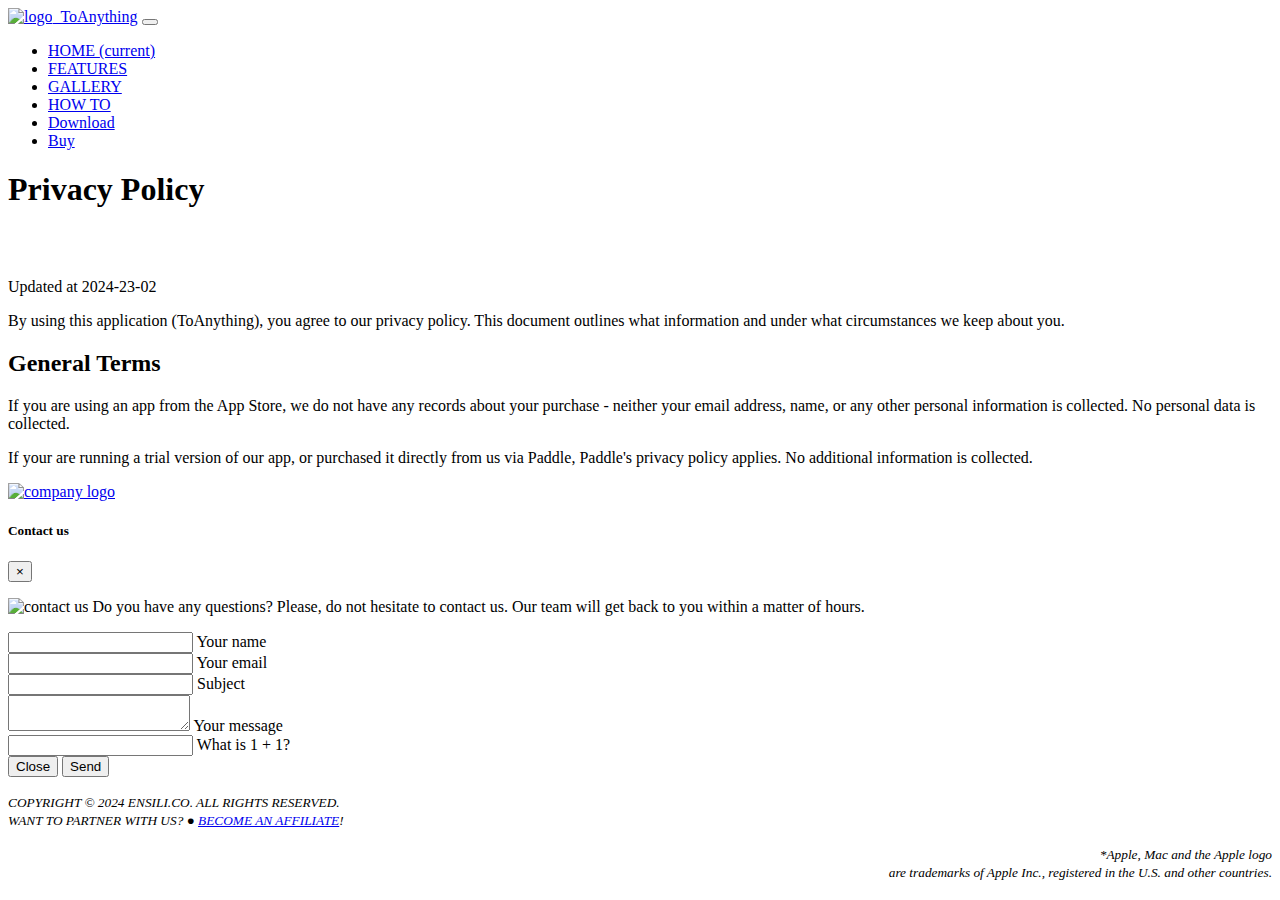
==== privacy.html @ 5aaa4fae "update" ====
<!doctype html>
<html lang="en">
<!-- Copyright (c) 2021, Dr.Kameleon -->

<head>
    <title>ToAnything | Batch media converter for Mac</title>
    <script type="application/ld+json">
        {
          "@context": "https://schema.org",
          "@type": "SoftwareApplication",
          "image": "https://toanything.app/images/logo.png",
          "name": "ToAnything",
          "operatingSystem": "macOS",
          "description" : "Batch media conversion for macOS, made easy.",
          "downloadURL" : "https://s3.amazonaws.com/ensili.co/markdownplus-3.2.zip",
          "applicationCategory": "UtilitiesApplication",
          "offers": {
            "@type": "Offer",
            "price": "12.99",
            "priceCurrency": "USD"
          }
        }
    </script>
    
    <!-- Meta -->
    <meta charset="utf-8">
    <meta name="viewport" content="width=device-width, initial-scale=1, shrink-to-fit=no">
    <meta name="description" content="Batch media conversion for macOS, made easy.">
    <meta name="keywords" content="mac,media converter,audio converter,video converter,subtitle converter,macos">
    <meta name="robots" content="noindex">

    <link rel="canonical" href="https://toanything.app">

    <!-- Open Graph / Facebook -->
    <meta property="og:type" content="website">
    <meta property="og:url" content="https://toanything.app">
    <meta property="og:title" content="ToAnything | Batch media converter for Mac">
    <meta property="og:description" content="Batch media conversion for macOS, made easy.">
    <meta property="og:image" content="https://toanything.app/images/thumbshot.png">

    <!-- Twitter -->
    <meta property="twitter:card" content="summary_large_image">
    <meta property="twitter:url" content="https://toanything.app">
    <meta property="twitter:title" content="ToAnything | Batch media converter for Mac">
    <meta property="twitter:description" content="Batch media conversion for macOS, made easy.">
    <meta property="twitter:image" content="https://toanything.app/images/thumbshot.png">

    <!-- FavIcon -->
    <link rel="apple-touch-icon" sizes="57x57" href="favico/apple-icon-57x57.png">
    <link rel="apple-touch-icon" sizes="60x60" href="favico/apple-icon-60x60.png">
    <link rel="apple-touch-icon" sizes="72x72" href="favico/apple-icon-72x72.png">
    <link rel="apple-touch-icon" sizes="76x76" href="favico/apple-icon-76x76.png">
    <link rel="apple-touch-icon" sizes="114x114" href="favico/apple-icon-114x114.png">
    <link rel="apple-touch-icon" sizes="120x120" href="favico/apple-icon-120x120.png">
    <link rel="apple-touch-icon" sizes="144x144" href="favico/apple-icon-144x144.png">
    <link rel="apple-touch-icon" sizes="152x152" href="favico/apple-icon-152x152.png">
    <link rel="apple-touch-icon" sizes="180x180" href="favico/apple-icon-180x180.png">
    <link rel="icon" type="image/png" sizes="192x192"  href="favico/android-icon-192x192.png">
    <link rel="icon" type="image/png" sizes="32x32" href="favico/favicon-32x32.png">
    <link rel="icon" type="image/png" sizes="96x96" href="favico/favicon-96x96.png">
    <link rel="icon" type="image/png" sizes="16x16" href="favico/favicon-16x16.png">
    <link rel="manifest" href="manifest.json">
    <meta name="msapplication-TileColor" content="#ffffff">
    <meta name="msapplication-TileImage" content="favico/ms-icon-144x144.png">
    <meta name="theme-color" content="#ffffff">

    <!-- Font -->
    <link rel="dns-prefetch" href="//fonts.googleapis.com">
    <link href="https://fonts.googleapis.com/css?family=Rubik:300,400,500&display=swap" rel="stylesheet">

    <!-- Styles -->
    <link href="https://cdn.jsdelivr.net/combine/npm/bootstrap@4.5.3/dist/css/bootstrap.min.css,npm/aos@2.3.4/dist/aos.css,gh/enSili-co/toanything@0.7/css/style.min.css" rel="stylesheet">
    <link href="https://cdn.jsdelivr.net/gh/enSili-co/toanything@0.7/css/themify-icons.css" rel="stylesheet">
    <style>
        .img-holder {
            padding-bottom: 28.45%;
        }

        .img-holder img {
            width: 70.5%;
        }

    </style>

    <script async src="https://cdn.paddle.com/paddle/paddle.js" onLoad="Paddle.Setup({vendor: 8559});"></script>
    <!-- Global site tag (gtag.js) - Google Analytics -->
    <script async src="https://www.googletagmanager.com/gtag/js?id=G-RWMY12FLNC"></script>
    <script>
      window.dataLayer = window.dataLayer || [];
      function gtag(){dataLayer.push(arguments);}
      gtag('js', new Date());

      gtag('config', 'G-RWMY12FLNC');
    </script>
</head>

<body data-spy="scroll" data-target="#navbar" data-offset="50" data-aos-easing="ease-out-back" data-aos-duration="1000" data-aos-delay="0" data-aos-once="true">

    

    <!-- Nav Menu -->
    <div class="nav-menu fixed-top">
        <div class="container">
            <div class="row">
                <div class="col-md-12">
                    <nav class="navbar navbar-dark navbar-expand-lg">
                        <a class="navbar-brand" href="index.html"><img width="64" src="https://cdn.jsdelivr.net/gh/enSili-co/toanything@0.7/images/logo.png" class="img-fluid" alt="logo">&nbsp;&nbsp;ToAnything</a> <button class="navbar-toggler" type="button" data-toggle="collapse" data-target="#navbar" aria-controls="navbar" aria-expanded="false" aria-label="Toggle navigation"> <span class="navbar-toggler-icon"></span> </button>
                        <div class="collapse navbar-collapse" id="navbar">
                            <ul class="navbar-nav ml-auto">
                                <li class="nav-item"> <a class="nav-link active" href="/#home">HOME <span class="sr-only">(current)</span></a> </li>
                                <li class="nav-item"> <a class="nav-link" href="/#features">FEATURES</a> </li>
                                <li class="nav-item"> <a class="nav-link" href="/#gallery">GALLERY</a> </li>
                                <li class="nav-item"> <a class="nav-link" href="/#how-to">HOW TO</a> </li>
                                <li class="nav-item"><a href="https://s3.amazonaws.com/ensili.co/markdownplus-3.2.zip" class="btn btn-outline-light my-3 my-sm-0 ml-lg-3">Download</a></li>
                                <li class="nav-item"><a href="#" class="btn btn-outline-light my-3 my-sm-0 ml-lg-3" onclick="doBuy()">Buy</a></li>
                            </ul>
                        </div>
                    </nav>
                </div>
            </div>
        </div>
    </div>

    <header class="bg-gradient" id="home">
        <div class="container mt-5 jumbo">
            <h1 style="padding-bottom: 3rem;">Privacy Policy</h1>
        </div>
    </header>

    <div class="section" id="features">


        <div class="container">
            <p>Updated at 2024-23-02</p>

            <p>By using this application (ToAnything), you agree to our privacy policy. This document outlines what information and under what circumstances we keep about you.</p>

            <h2 style='font-weight:bold; color:black;'>General Terms</h2>
            <p>If you are using an app from the App Store, we do not have any records about your purchase - neither your email address, name, or any other personal information is collected. No personal data is collected.</p>
            <p>If your are running a trial version of our app, or purchased it directly from us via Paddle, Paddle's privacy policy applies. No additional information is collected.</p>
        </div>
    </div>

    <div class="light-bg py-5" id="contactbar">
        <div class="container">
            <div class="row">
                <div class="col-lg-6 text-center text-lg-left">
                    <a href="https://ensili.co"><picture>
                        <source srcset="https://cdn.jsdelivr.net/gh/enSili-co/toanything@0.7/images/ensilico.webp" type="image/webp">
                        <source srcset="https://cdn.jsdelivr.net/gh/enSili-co/toanything@0.7/images/ensilico.png" type="image/png">
                        <img width="200" src="https://cdn.jsdelivr.net/gh/enSili-co/toanything@0.7/images/ensilico.png" alt="company logo">
                    </picture></a>
                </div>
                <div class="col-lg-6">
                    <div class="social-icons">
                        <a href="https://twitter.com/ensili_co" rel="noreferrer" aria-label="Twitter" target="_blank" class="twitter"><span class="ti-twitter-alt"></span></a>
                        <a href="https://github.com/enSili-co/toanything" rel="noreferrer" aria-label="GitHub" target="_blank" class="github"><span class="ti-github"></span></a>
                        <a href="#" data-toggle="modal" data-target="#contact" aria-label="Contact us" target="_blank" class="email"><span class="ti-email"></span></a>
                    </div>
                </div>
            </div>

        </div>

    </div>
    <!-- // end .section -->

    <div id="contact" class="modal fade" tabindex="-1">
    <div class="modal-dialog modal-dialog-centered modal-dialog-scrollable">
        <div class="modal-content">
            <div class="modal-header">
                <h5 class="modal-title" style="font-weight: 600">Contact us</h5>
                <button type="button" class="close" data-dismiss="modal" aria-label="Close">
                <span aria-hidden="true">&times;</span>
                </button>
            </div>
            <div class="modal-body">
                <p class="text-left w-responsive mx-auto mb-5">
                    <picture>
                        <source srcset="https://cdn.jsdelivr.net/gh/enSili-co/toanything@0.7/images/contactus.webp" type="image/webp">
                        <source srcset="https://cdn.jsdelivr.net/gh/enSili-co/toanything@0.7/images/contactus.png" type="image/png">
                        <img loading="lazy" class="float-left" width="50%" src="https://cdn.jsdelivr.net/gh/enSili-co/toanything@0.7/images/contactus.png" data-src="https://cdn.jsdelivr.net/gh/enSili-co/toanything@0.7/images/contactus.png" alt="contact us">
                    </picture>
                    Do you have any questions? Please, do not hesitate to contact us. Our team will get back to you within a matter of hours.
                </p>

                <div class="row">

                    <div class="col-md-12">
                        <form id="coform" name="coform" action="#" method="POST">

                            <div class="row">

                                <div class="col-md-6">
                                    <div class="md-form mb-0">
                                        <input type="text" id="name" name="name" class="form-control">
                                        <label for="name" class="">Your name</label>
                                    </div>
                                </div>

                                <div class="col-md-6">
                                    <div class="md-form mb-0">
                                        <input type="text" id="email" name="email" class="form-control">
                                        <label for="email" class="">Your email</label>
                                    </div>
                                </div>

                            </div>

                            <div class="row">
                                <div class="col-md-12">
                                    <div class="md-form mb-0">
                                        <input type="text" id="subject" name="subject" class="form-control">
                                        <label for="subject" class="">Subject</label>
                                    </div>
                                </div>
                            </div>

                            <div class="row">

                                <div class="col-md-12">

                                    <div class="md-form">
                                        <textarea type="text" id="message" name="message" rows="2" class="form-control md-textarea"></textarea>
                                        <label for="message">Your message</label>
                                    </div>

                                </div>
                            </div>

                            <div class="row">
                                <div class="col-md-12">
                                    <div class="md-form mb-0">
                                        <input type="text" id="whatis" name="whatis" class="form-control">
                                        <label id="whatis-label" for="whatis" class="">What is </label>
                                    </div>
                                </div>
                            </div>

                        </form>
                    </div>

                </div>
            </div>
            <div class="modal-footer">
                <button type="button" class="btn btn-secondary" data-dismiss="modal">Close</button>
                <button id="sendButton" type="button" class="btn btn-primary" onclick="sendEmail()">Send</button>&nbsp;<span id="sending" class="rotating"><i class="ti-reload"></i></span><span id="sent"><i class="ti-check"></span>
            </div>
        </div>
    </div>
</div>
<script>
    window.addEventListener('load', function (evt){
        window.num1 = Math.floor(Math.random() * 3) + 1;
        window.num2 = Math.floor(Math.random() * 3) + 1;

        document.getElementById('whatis-label').textContent = `What is ${num1} + ${num2}?`;
        window.numSum = window.num1 + window.num2;
    });
    
    window.sendEmail = function(){
        if (window.numSum == parseInt($("#whatis").val())){
            $("#whatis").removeClass("has-error");
            $("#sending").css('display','inline-block');
            $("#sendButton").css('display','none');
            $.ajax({
                type: 'post',
                url: 'liam.php',
                data: $('form').serialize() + "&validated=1",
                success: function () {
                    $("#sending").css('display','none');
                    $("#sent").css('display','inline-block');
                }
            });
        }
        else {
            $("#whatis").addClass("has-error");
        }
    }
</script>

    <footer class="my-5 text-center">
        <div class="container" style="text-align:left">
        <!-- Copyright removal is not prohibited! -->
        <div class="row">
            <div class="col-lg-6">
                <p class="mb-2 copyrightable"><small>COPYRIGHT © 2024 ENSILI.CO. ALL RIGHTS RESERVED.<br/>WANT TO PARTNER WITH US? ● <a href="https://a.paddle.com/join/program/8559" target="_blank">BECOME AN AFFILIATE</a>!</small></p>
            </div>
            <div class="col-lg-6 trademarks " style="text-align:right"><small>
                *Apple, Mac and the Apple logo<br>are trademarks of Apple Inc., registered in the U.S. and other countries.</small>
            </div>
        </div>
        </div>
    </footer>

    <!-- jQuery and Bootstrap -->
    <script src="https://cdn.jsdelivr.net/combine/npm/jquery@3.5.1/dist/jquery.min.js,npm/bootstrap@4.5.3/dist/js/bootstrap.bundle.min.js,npm/owl.carousel@2.3.4/dist/owl.carousel.min.js,npm/aos@2.3.4/dist/aos.min.js,gh/enSili-co/toanything@0.7/js/script.min.js" crossorigin="anonymous"></script>

    <script>
        function doBuy(){
            Paddle.Checkout.open({ product: NO,successCallback: function(data) { dataLayer.push({'event': 'checkoutSuccess'});},closeCallback: function(data) { dataLayer.push({'event': 'checkoutClose'});} });
        }
    </script>

    
</body>

</html>
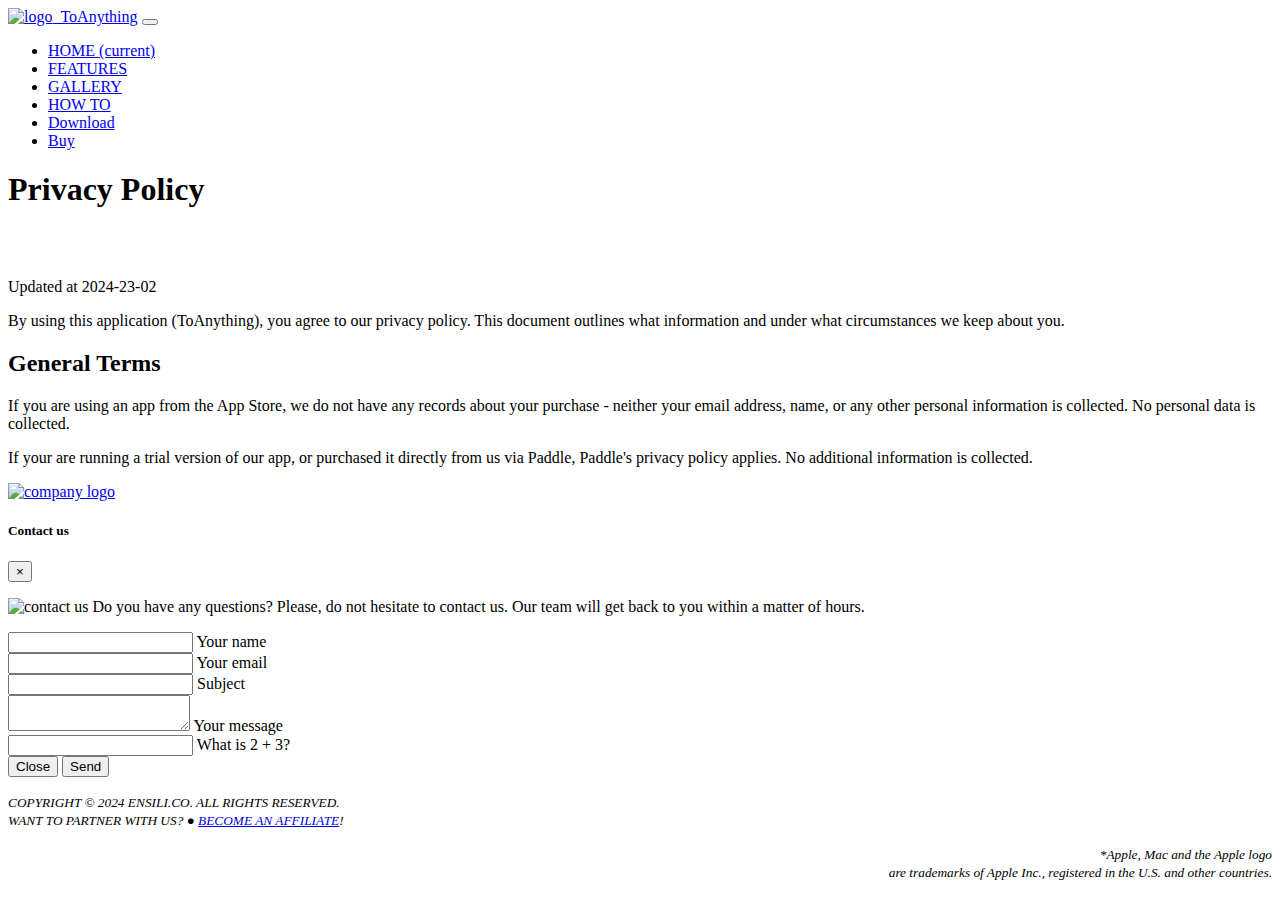
==== commit e7ffc675: "update" ====
--- a/privacy.html
+++ b/privacy.html
@@ -69,8 +69,8 @@
     <link href="https://fonts.googleapis.com/css?family=Rubik:300,400,500&display=swap" rel="stylesheet">
 
     <!-- Styles -->
-    <link href="https://cdn.jsdelivr.net/combine/npm/bootstrap@4.5.3/dist/css/bootstrap.min.css,npm/aos@2.3.4/dist/aos.css,gh/enSili-co/toanything@0.7/css/style.min.css" rel="stylesheet">
-    <link href="https://cdn.jsdelivr.net/gh/enSili-co/toanything@0.7/css/themify-icons.css" rel="stylesheet">
+    <link href="https://cdn.jsdelivr.net/combine/npm/bootstrap@4.5.3/dist/css/bootstrap.min.css,npm/aos@2.3.4/dist/aos.css,gh/enSili-co/toanything@0.8/css/style.min.css" rel="stylesheet">
+    <link href="https://cdn.jsdelivr.net/gh/enSili-co/toanything@0.8/css/themify-icons.css" rel="stylesheet">
     <style>
         .img-holder {
             padding-bottom: 28.45%;
@@ -104,7 +104,7 @@
             <div class="row">
                 <div class="col-md-12">
                     <nav class="navbar navbar-dark navbar-expand-lg">
-                        <a class="navbar-brand" href="index.html"><img width="64" src="https://cdn.jsdelivr.net/gh/enSili-co/toanything@0.7/images/logo.png" class="img-fluid" alt="logo">&nbsp;&nbsp;ToAnything</a> <button class="navbar-toggler" type="button" data-toggle="collapse" data-target="#navbar" aria-controls="navbar" aria-expanded="false" aria-label="Toggle navigation"> <span class="navbar-toggler-icon"></span> </button>
+                        <a class="navbar-brand" href="index.html"><img width="64" src="https://cdn.jsdelivr.net/gh/enSili-co/toanything@0.8/images/logo.png" class="img-fluid" alt="logo">&nbsp;&nbsp;ToAnything</a> <button class="navbar-toggler" type="button" data-toggle="collapse" data-target="#navbar" aria-controls="navbar" aria-expanded="false" aria-label="Toggle navigation"> <span class="navbar-toggler-icon"></span> </button>
                         <div class="collapse navbar-collapse" id="navbar">
                             <ul class="navbar-nav ml-auto">
                                 <li class="nav-item"> <a class="nav-link active" href="/#home">HOME <span class="sr-only">(current)</span></a> </li>
@@ -146,9 +146,9 @@
             <div class="row">
                 <div class="col-lg-6 text-center text-lg-left">
                     <a href="https://ensili.co"><picture>
-                        <source srcset="https://cdn.jsdelivr.net/gh/enSili-co/toanything@0.7/images/ensilico.webp" type="image/webp">
-                        <source srcset="https://cdn.jsdelivr.net/gh/enSili-co/toanything@0.7/images/ensilico.png" type="image/png">
-                        <img width="200" src="https://cdn.jsdelivr.net/gh/enSili-co/toanything@0.7/images/ensilico.png" alt="company logo">
+                        <source srcset="https://cdn.jsdelivr.net/gh/enSili-co/toanything@0.8/images/ensilico.webp" type="image/webp">
+                        <source srcset="https://cdn.jsdelivr.net/gh/enSili-co/toanything@0.8/images/ensilico.png" type="image/png">
+                        <img width="200" src="https://cdn.jsdelivr.net/gh/enSili-co/toanything@0.8/images/ensilico.png" alt="company logo">
                     </picture></a>
                 </div>
                 <div class="col-lg-6">
@@ -177,9 +177,9 @@
             <div class="modal-body">
                 <p class="text-left w-responsive mx-auto mb-5">
                     <picture>
-                        <source srcset="https://cdn.jsdelivr.net/gh/enSili-co/toanything@0.7/images/contactus.webp" type="image/webp">
-                        <source srcset="https://cdn.jsdelivr.net/gh/enSili-co/toanything@0.7/images/contactus.png" type="image/png">
-                        <img loading="lazy" class="float-left" width="50%" src="https://cdn.jsdelivr.net/gh/enSili-co/toanything@0.7/images/contactus.png" data-src="https://cdn.jsdelivr.net/gh/enSili-co/toanything@0.7/images/contactus.png" alt="contact us">
+                        <source srcset="https://cdn.jsdelivr.net/gh/enSili-co/toanything@0.8/images/contactus.webp" type="image/webp">
+                        <source srcset="https://cdn.jsdelivr.net/gh/enSili-co/toanything@0.8/images/contactus.png" type="image/png">
+                        <img loading="lazy" class="float-left" width="50%" src="https://cdn.jsdelivr.net/gh/enSili-co/toanything@0.8/images/contactus.png" data-src="https://cdn.jsdelivr.net/gh/enSili-co/toanything@0.8/images/contactus.png" alt="contact us">
                     </picture>
                     Do you have any questions? Please, do not hesitate to contact us. Our team will get back to you within a matter of hours.
                 </p>
@@ -294,11 +294,11 @@
     </footer>
 
     <!-- jQuery and Bootstrap -->
-    <script src="https://cdn.jsdelivr.net/combine/npm/jquery@3.5.1/dist/jquery.min.js,npm/bootstrap@4.5.3/dist/js/bootstrap.bundle.min.js,npm/owl.carousel@2.3.4/dist/owl.carousel.min.js,npm/aos@2.3.4/dist/aos.min.js,gh/enSili-co/toanything@0.7/js/script.min.js" crossorigin="anonymous"></script>
+    <script src="https://cdn.jsdelivr.net/combine/npm/jquery@3.5.1/dist/jquery.min.js,npm/bootstrap@4.5.3/dist/js/bootstrap.bundle.min.js,npm/owl.carousel@2.3.4/dist/owl.carousel.min.js,npm/aos@2.3.4/dist/aos.min.js,gh/enSili-co/toanything@0.8/js/script.min.js" crossorigin="anonymous"></script>
 
     <script>
         function doBuy(){
-            Paddle.Checkout.open({ product: NO,successCallback: function(data) { dataLayer.push({'event': 'checkoutSuccess'});},closeCallback: function(data) { dataLayer.push({'event': 'checkoutClose'});} });
+            Paddle.Checkout.open({ product: 877255,successCallback: function(data) { dataLayer.push({'event': 'checkoutSuccess'});},closeCallback: function(data) { dataLayer.push({'event': 'checkoutClose'});} });
         }
     </script>
 
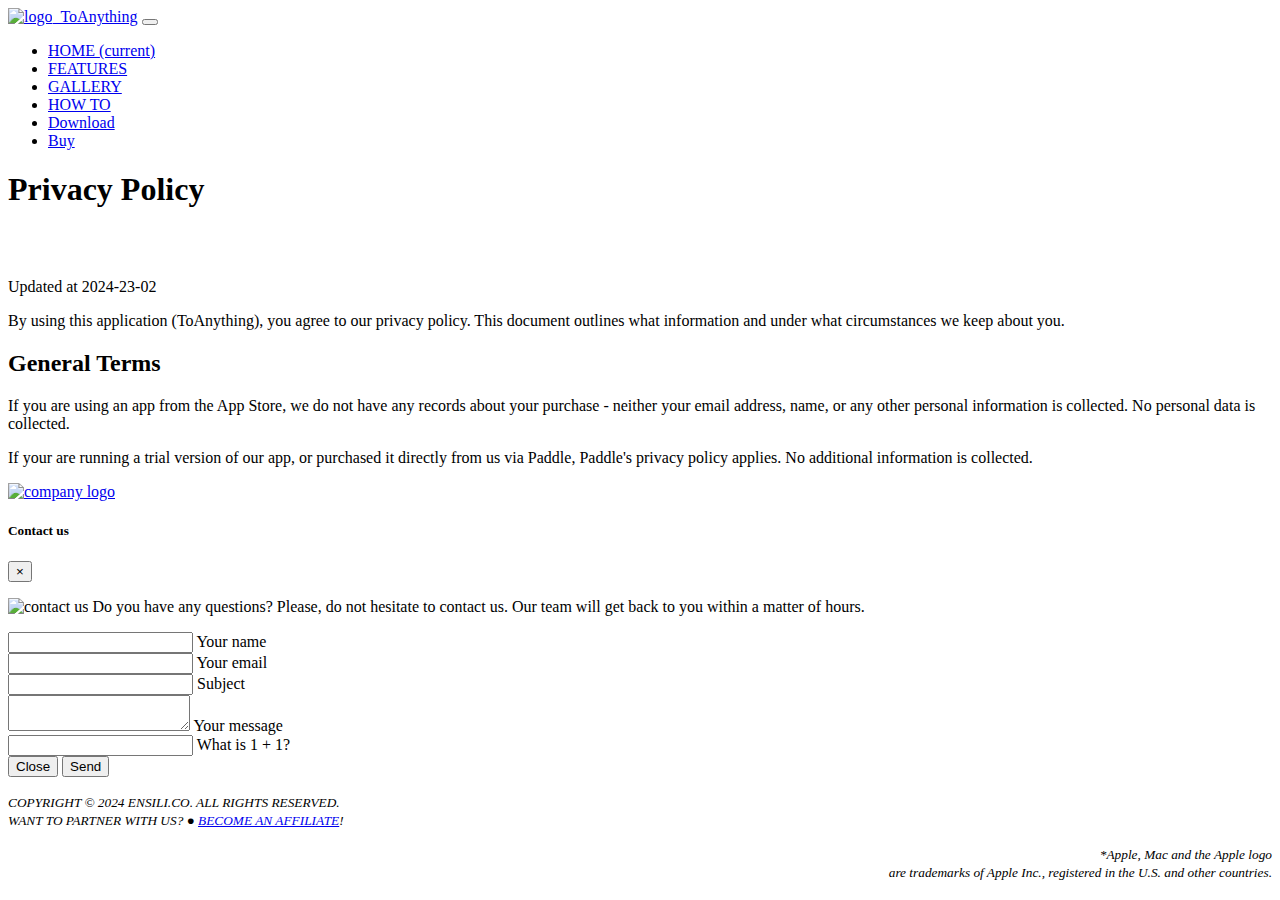
==== commit 721a7317: "update" ====
--- a/privacy.html
+++ b/privacy.html
@@ -69,8 +69,8 @@
     <link href="https://fonts.googleapis.com/css?family=Rubik:300,400,500&display=swap" rel="stylesheet">
 
     <!-- Styles -->
-    <link href="https://cdn.jsdelivr.net/combine/npm/bootstrap@4.5.3/dist/css/bootstrap.min.css,npm/aos@2.3.4/dist/aos.css,gh/enSili-co/toanything@0.8/css/style.min.css" rel="stylesheet">
-    <link href="https://cdn.jsdelivr.net/gh/enSili-co/toanything@0.8/css/themify-icons.css" rel="stylesheet">
+    <link href="https://cdn.jsdelivr.net/combine/npm/bootstrap@4.5.3/dist/css/bootstrap.min.css,npm/aos@2.3.4/dist/aos.css,gh/enSili-co/toanything@0.9/css/style.min.css" rel="stylesheet">
+    <link href="https://cdn.jsdelivr.net/gh/enSili-co/toanything@0.9/css/themify-icons.css" rel="stylesheet">
     <style>
         .img-holder {
             padding-bottom: 28.45%;
@@ -104,7 +104,7 @@
             <div class="row">
                 <div class="col-md-12">
                     <nav class="navbar navbar-dark navbar-expand-lg">
-                        <a class="navbar-brand" href="index.html"><img width="64" src="https://cdn.jsdelivr.net/gh/enSili-co/toanything@0.8/images/logo.png" class="img-fluid" alt="logo">&nbsp;&nbsp;ToAnything</a> <button class="navbar-toggler" type="button" data-toggle="collapse" data-target="#navbar" aria-controls="navbar" aria-expanded="false" aria-label="Toggle navigation"> <span class="navbar-toggler-icon"></span> </button>
+                        <a class="navbar-brand" href="index.html"><img width="64" src="https://cdn.jsdelivr.net/gh/enSili-co/toanything@0.9/images/logo.png" class="img-fluid" alt="logo">&nbsp;&nbsp;ToAnything</a> <button class="navbar-toggler" type="button" data-toggle="collapse" data-target="#navbar" aria-controls="navbar" aria-expanded="false" aria-label="Toggle navigation"> <span class="navbar-toggler-icon"></span> </button>
                         <div class="collapse navbar-collapse" id="navbar">
                             <ul class="navbar-nav ml-auto">
                                 <li class="nav-item"> <a class="nav-link active" href="/#home">HOME <span class="sr-only">(current)</span></a> </li>
@@ -146,9 +146,9 @@
             <div class="row">
                 <div class="col-lg-6 text-center text-lg-left">
                     <a href="https://ensili.co"><picture>
-                        <source srcset="https://cdn.jsdelivr.net/gh/enSili-co/toanything@0.8/images/ensilico.webp" type="image/webp">
-                        <source srcset="https://cdn.jsdelivr.net/gh/enSili-co/toanything@0.8/images/ensilico.png" type="image/png">
-                        <img width="200" src="https://cdn.jsdelivr.net/gh/enSili-co/toanything@0.8/images/ensilico.png" alt="company logo">
+                        <source srcset="https://cdn.jsdelivr.net/gh/enSili-co/toanything@0.9/images/ensilico.webp" type="image/webp">
+                        <source srcset="https://cdn.jsdelivr.net/gh/enSili-co/toanything@0.9/images/ensilico.png" type="image/png">
+                        <img width="200" src="https://cdn.jsdelivr.net/gh/enSili-co/toanything@0.9/images/ensilico.png" alt="company logo">
                     </picture></a>
                 </div>
                 <div class="col-lg-6">
@@ -177,9 +177,9 @@
             <div class="modal-body">
                 <p class="text-left w-responsive mx-auto mb-5">
                     <picture>
-                        <source srcset="https://cdn.jsdelivr.net/gh/enSili-co/toanything@0.8/images/contactus.webp" type="image/webp">
-                        <source srcset="https://cdn.jsdelivr.net/gh/enSili-co/toanything@0.8/images/contactus.png" type="image/png">
-                        <img loading="lazy" class="float-left" width="50%" src="https://cdn.jsdelivr.net/gh/enSili-co/toanything@0.8/images/contactus.png" data-src="https://cdn.jsdelivr.net/gh/enSili-co/toanything@0.8/images/contactus.png" alt="contact us">
+                        <source srcset="https://cdn.jsdelivr.net/gh/enSili-co/toanything@0.9/images/contactus.webp" type="image/webp">
+                        <source srcset="https://cdn.jsdelivr.net/gh/enSili-co/toanything@0.9/images/contactus.png" type="image/png">
+                        <img loading="lazy" class="float-left" width="50%" src="https://cdn.jsdelivr.net/gh/enSili-co/toanything@0.9/images/contactus.png" data-src="https://cdn.jsdelivr.net/gh/enSili-co/toanything@0.9/images/contactus.png" alt="contact us">
                     </picture>
                     Do you have any questions? Please, do not hesitate to contact us. Our team will get back to you within a matter of hours.
                 </p>
@@ -294,7 +294,7 @@
     </footer>
 
     <!-- jQuery and Bootstrap -->
-    <script src="https://cdn.jsdelivr.net/combine/npm/jquery@3.5.1/dist/jquery.min.js,npm/bootstrap@4.5.3/dist/js/bootstrap.bundle.min.js,npm/owl.carousel@2.3.4/dist/owl.carousel.min.js,npm/aos@2.3.4/dist/aos.min.js,gh/enSili-co/toanything@0.8/js/script.min.js" crossorigin="anonymous"></script>
+    <script src="https://cdn.jsdelivr.net/combine/npm/jquery@3.5.1/dist/jquery.min.js,npm/bootstrap@4.5.3/dist/js/bootstrap.bundle.min.js,npm/owl.carousel@2.3.4/dist/owl.carousel.min.js,npm/aos@2.3.4/dist/aos.min.js,gh/enSili-co/toanything@0.9/js/script.min.js" crossorigin="anonymous"></script>
 
     <script>
         function doBuy(){
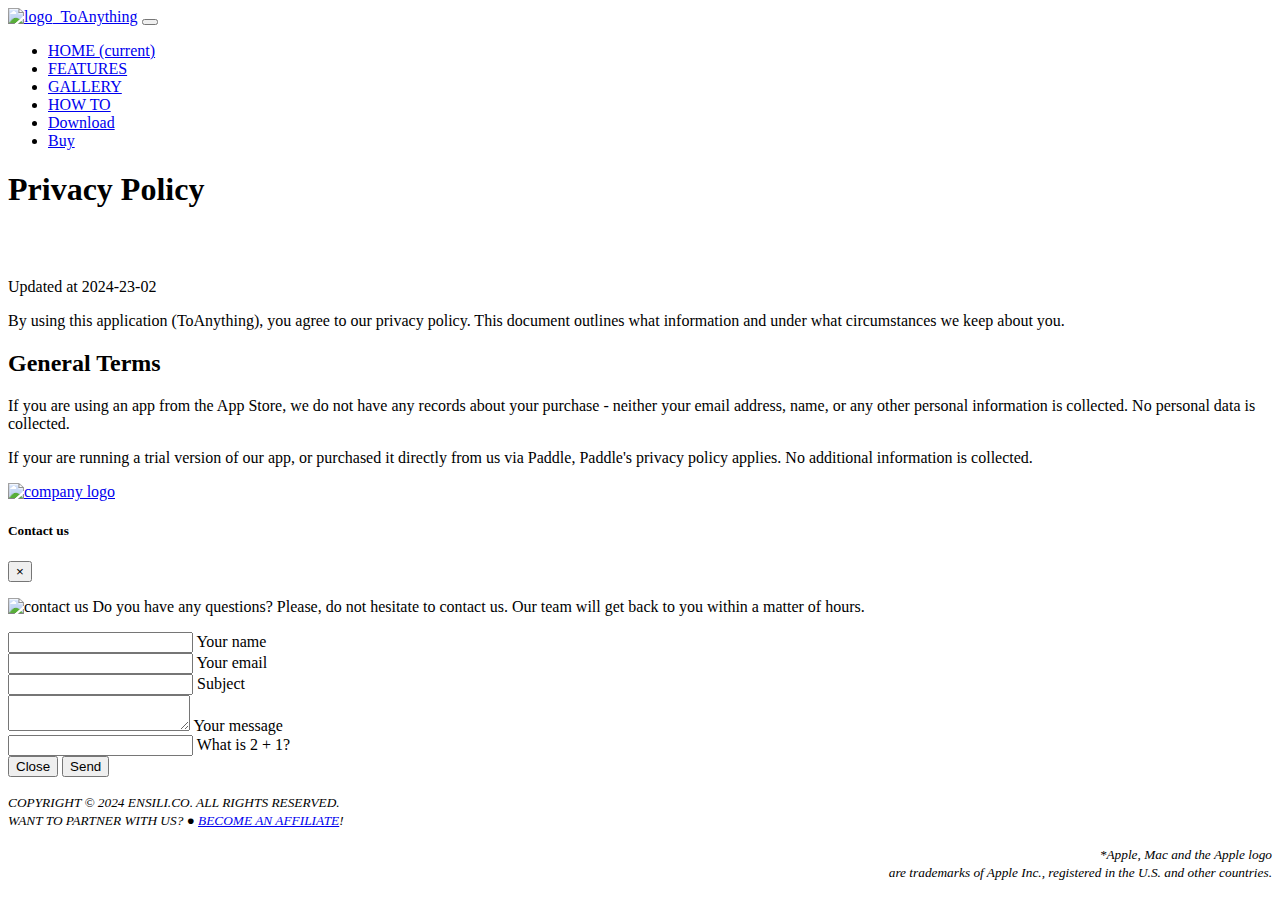
==== commit 809a7b5f: "update" ====
--- a/privacy.html
+++ b/privacy.html
@@ -69,8 +69,8 @@
     <link href="https://fonts.googleapis.com/css?family=Rubik:300,400,500&display=swap" rel="stylesheet">
 
     <!-- Styles -->
-    <link href="https://cdn.jsdelivr.net/combine/npm/bootstrap@4.5.3/dist/css/bootstrap.min.css,npm/aos@2.3.4/dist/aos.css,gh/enSili-co/toanything@0.9/css/style.min.css" rel="stylesheet">
-    <link href="https://cdn.jsdelivr.net/gh/enSili-co/toanything@0.9/css/themify-icons.css" rel="stylesheet">
+    <link href="https://cdn.jsdelivr.net/combine/npm/bootstrap@4.5.3/dist/css/bootstrap.min.css,npm/aos@2.3.4/dist/aos.css,gh/enSili-co/toanything@0.10/css/style.min.css" rel="stylesheet">
+    <link href="https://cdn.jsdelivr.net/gh/enSili-co/toanything@0.10/css/themify-icons.css" rel="stylesheet">
     <style>
         .img-holder {
             padding-bottom: 28.45%;
@@ -104,7 +104,7 @@
             <div class="row">
                 <div class="col-md-12">
                     <nav class="navbar navbar-dark navbar-expand-lg">
-                        <a class="navbar-brand" href="index.html"><img width="64" src="https://cdn.jsdelivr.net/gh/enSili-co/toanything@0.9/images/logo.png" class="img-fluid" alt="logo">&nbsp;&nbsp;ToAnything</a> <button class="navbar-toggler" type="button" data-toggle="collapse" data-target="#navbar" aria-controls="navbar" aria-expanded="false" aria-label="Toggle navigation"> <span class="navbar-toggler-icon"></span> </button>
+                        <a class="navbar-brand" href="index.html"><img width="64" src="https://cdn.jsdelivr.net/gh/enSili-co/toanything@0.10/images/logo.png" class="img-fluid" alt="logo">&nbsp;&nbsp;ToAnything</a> <button class="navbar-toggler" type="button" data-toggle="collapse" data-target="#navbar" aria-controls="navbar" aria-expanded="false" aria-label="Toggle navigation"> <span class="navbar-toggler-icon"></span> </button>
                         <div class="collapse navbar-collapse" id="navbar">
                             <ul class="navbar-nav ml-auto">
                                 <li class="nav-item"> <a class="nav-link active" href="/#home">HOME <span class="sr-only">(current)</span></a> </li>
@@ -146,9 +146,9 @@
             <div class="row">
                 <div class="col-lg-6 text-center text-lg-left">
                     <a href="https://ensili.co"><picture>
-                        <source srcset="https://cdn.jsdelivr.net/gh/enSili-co/toanything@0.9/images/ensilico.webp" type="image/webp">
-                        <source srcset="https://cdn.jsdelivr.net/gh/enSili-co/toanything@0.9/images/ensilico.png" type="image/png">
-                        <img width="200" src="https://cdn.jsdelivr.net/gh/enSili-co/toanything@0.9/images/ensilico.png" alt="company logo">
+                        <source srcset="https://cdn.jsdelivr.net/gh/enSili-co/toanything@0.10/images/ensilico.webp" type="image/webp">
+                        <source srcset="https://cdn.jsdelivr.net/gh/enSili-co/toanything@0.10/images/ensilico.png" type="image/png">
+                        <img width="200" src="https://cdn.jsdelivr.net/gh/enSili-co/toanything@0.10/images/ensilico.png" alt="company logo">
                     </picture></a>
                 </div>
                 <div class="col-lg-6">
@@ -177,9 +177,9 @@
             <div class="modal-body">
                 <p class="text-left w-responsive mx-auto mb-5">
                     <picture>
-                        <source srcset="https://cdn.jsdelivr.net/gh/enSili-co/toanything@0.9/images/contactus.webp" type="image/webp">
-                        <source srcset="https://cdn.jsdelivr.net/gh/enSili-co/toanything@0.9/images/contactus.png" type="image/png">
-                        <img loading="lazy" class="float-left" width="50%" src="https://cdn.jsdelivr.net/gh/enSili-co/toanything@0.9/images/contactus.png" data-src="https://cdn.jsdelivr.net/gh/enSili-co/toanything@0.9/images/contactus.png" alt="contact us">
+                        <source srcset="https://cdn.jsdelivr.net/gh/enSili-co/toanything@0.10/images/contactus.webp" type="image/webp">
+                        <source srcset="https://cdn.jsdelivr.net/gh/enSili-co/toanything@0.10/images/contactus.png" type="image/png">
+                        <img loading="lazy" class="float-left" width="50%" src="https://cdn.jsdelivr.net/gh/enSili-co/toanything@0.10/images/contactus.png" data-src="https://cdn.jsdelivr.net/gh/enSili-co/toanything@0.10/images/contactus.png" alt="contact us">
                     </picture>
                     Do you have any questions? Please, do not hesitate to contact us. Our team will get back to you within a matter of hours.
                 </p>
@@ -294,7 +294,7 @@
     </footer>
 
     <!-- jQuery and Bootstrap -->
-    <script src="https://cdn.jsdelivr.net/combine/npm/jquery@3.5.1/dist/jquery.min.js,npm/bootstrap@4.5.3/dist/js/bootstrap.bundle.min.js,npm/owl.carousel@2.3.4/dist/owl.carousel.min.js,npm/aos@2.3.4/dist/aos.min.js,gh/enSili-co/toanything@0.9/js/script.min.js" crossorigin="anonymous"></script>
+    <script src="https://cdn.jsdelivr.net/combine/npm/jquery@3.5.1/dist/jquery.min.js,npm/bootstrap@4.5.3/dist/js/bootstrap.bundle.min.js,npm/owl.carousel@2.3.4/dist/owl.carousel.min.js,npm/aos@2.3.4/dist/aos.min.js,gh/enSili-co/toanything@0.10/js/script.min.js" crossorigin="anonymous"></script>
 
     <script>
         function doBuy(){
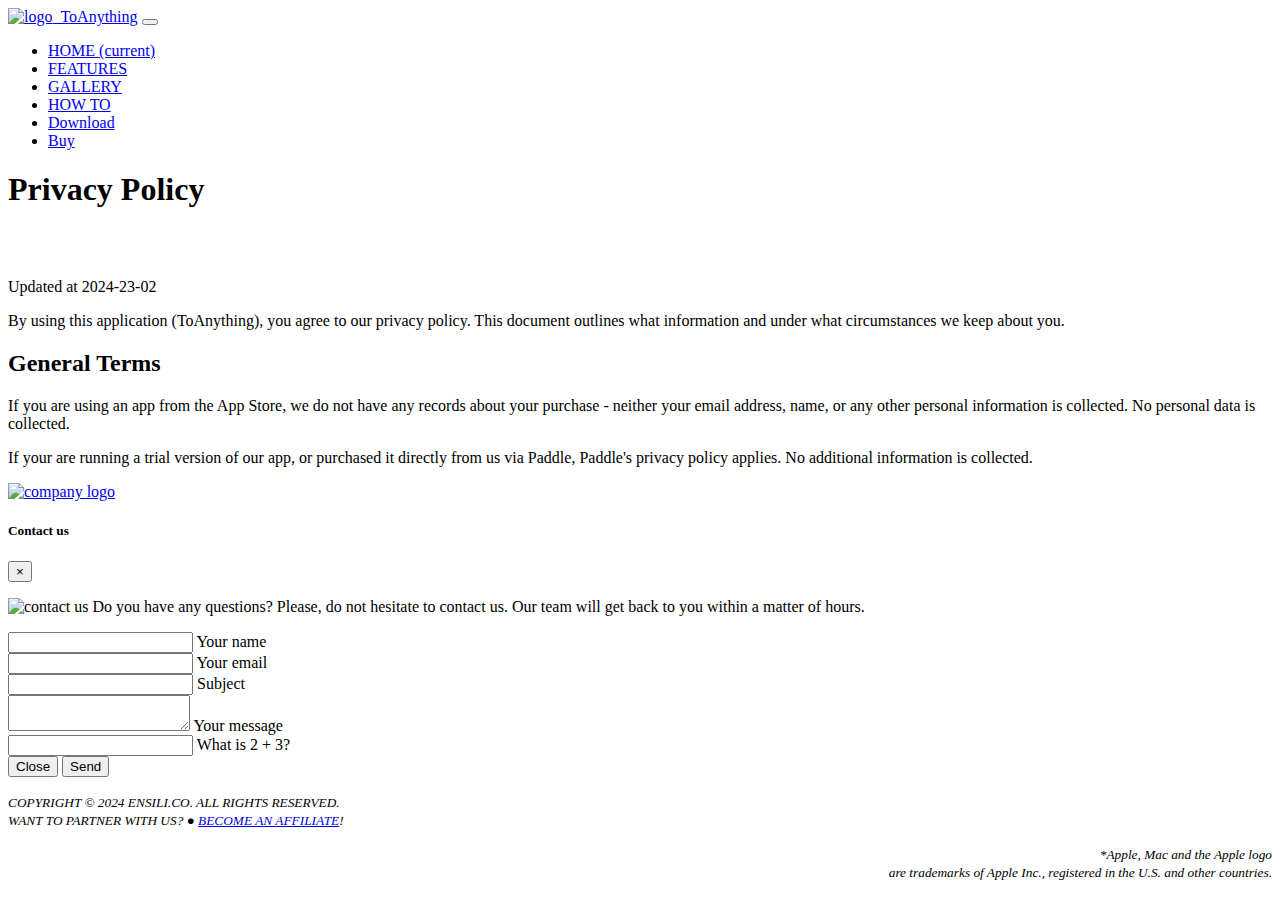
==== commit 442f448e: "update" ====
--- a/privacy.html
+++ b/privacy.html
@@ -69,8 +69,8 @@
     <link href="https://fonts.googleapis.com/css?family=Rubik:300,400,500&display=swap" rel="stylesheet">
 
     <!-- Styles -->
-    <link href="https://cdn.jsdelivr.net/combine/npm/bootstrap@4.5.3/dist/css/bootstrap.min.css,npm/aos@2.3.4/dist/aos.css,gh/enSili-co/toanything@0.10/css/style.min.css" rel="stylesheet">
-    <link href="https://cdn.jsdelivr.net/gh/enSili-co/toanything@0.10/css/themify-icons.css" rel="stylesheet">
+    <link href="https://cdn.jsdelivr.net/combine/npm/bootstrap@4.5.3/dist/css/bootstrap.min.css,npm/aos@2.3.4/dist/aos.css,gh/enSili-co/toanything@0.11/css/style.min.css" rel="stylesheet">
+    <link href="https://cdn.jsdelivr.net/gh/enSili-co/toanything@0.11/css/themify-icons.css" rel="stylesheet">
     <style>
         .img-holder {
             padding-bottom: 28.45%;
@@ -104,7 +104,7 @@
             <div class="row">
                 <div class="col-md-12">
                     <nav class="navbar navbar-dark navbar-expand-lg">
-                        <a class="navbar-brand" href="index.html"><img width="64" src="https://cdn.jsdelivr.net/gh/enSili-co/toanything@0.10/images/logo.png" class="img-fluid" alt="logo">&nbsp;&nbsp;ToAnything</a> <button class="navbar-toggler" type="button" data-toggle="collapse" data-target="#navbar" aria-controls="navbar" aria-expanded="false" aria-label="Toggle navigation"> <span class="navbar-toggler-icon"></span> </button>
+                        <a class="navbar-brand" href="index.html"><img width="64" src="https://cdn.jsdelivr.net/gh/enSili-co/toanything@0.11/images/logo.png" class="img-fluid" alt="logo">&nbsp;&nbsp;ToAnything</a> <button class="navbar-toggler" type="button" data-toggle="collapse" data-target="#navbar" aria-controls="navbar" aria-expanded="false" aria-label="Toggle navigation"> <span class="navbar-toggler-icon"></span> </button>
                         <div class="collapse navbar-collapse" id="navbar">
                             <ul class="navbar-nav ml-auto">
                                 <li class="nav-item"> <a class="nav-link active" href="/#home">HOME <span class="sr-only">(current)</span></a> </li>
@@ -146,9 +146,9 @@
             <div class="row">
                 <div class="col-lg-6 text-center text-lg-left">
                     <a href="https://ensili.co"><picture>
-                        <source srcset="https://cdn.jsdelivr.net/gh/enSili-co/toanything@0.10/images/ensilico.webp" type="image/webp">
-                        <source srcset="https://cdn.jsdelivr.net/gh/enSili-co/toanything@0.10/images/ensilico.png" type="image/png">
-                        <img width="200" src="https://cdn.jsdelivr.net/gh/enSili-co/toanything@0.10/images/ensilico.png" alt="company logo">
+                        <source srcset="https://cdn.jsdelivr.net/gh/enSili-co/toanything@0.11/images/ensilico.webp" type="image/webp">
+                        <source srcset="https://cdn.jsdelivr.net/gh/enSili-co/toanything@0.11/images/ensilico.png" type="image/png">
+                        <img width="200" src="https://cdn.jsdelivr.net/gh/enSili-co/toanything@0.11/images/ensilico.png" alt="company logo">
                     </picture></a>
                 </div>
                 <div class="col-lg-6">
@@ -177,9 +177,9 @@
             <div class="modal-body">
                 <p class="text-left w-responsive mx-auto mb-5">
                     <picture>
-                        <source srcset="https://cdn.jsdelivr.net/gh/enSili-co/toanything@0.10/images/contactus.webp" type="image/webp">
-                        <source srcset="https://cdn.jsdelivr.net/gh/enSili-co/toanything@0.10/images/contactus.png" type="image/png">
-                        <img loading="lazy" class="float-left" width="50%" src="https://cdn.jsdelivr.net/gh/enSili-co/toanything@0.10/images/contactus.png" data-src="https://cdn.jsdelivr.net/gh/enSili-co/toanything@0.10/images/contactus.png" alt="contact us">
+                        <source srcset="https://cdn.jsdelivr.net/gh/enSili-co/toanything@0.11/images/contactus.webp" type="image/webp">
+                        <source srcset="https://cdn.jsdelivr.net/gh/enSili-co/toanything@0.11/images/contactus.png" type="image/png">
+                        <img loading="lazy" class="float-left" width="50%" src="https://cdn.jsdelivr.net/gh/enSili-co/toanything@0.11/images/contactus.png" data-src="https://cdn.jsdelivr.net/gh/enSili-co/toanything@0.11/images/contactus.png" alt="contact us">
                     </picture>
                     Do you have any questions? Please, do not hesitate to contact us. Our team will get back to you within a matter of hours.
                 </p>
@@ -294,7 +294,7 @@
     </footer>
 
     <!-- jQuery and Bootstrap -->
-    <script src="https://cdn.jsdelivr.net/combine/npm/jquery@3.5.1/dist/jquery.min.js,npm/bootstrap@4.5.3/dist/js/bootstrap.bundle.min.js,npm/owl.carousel@2.3.4/dist/owl.carousel.min.js,npm/aos@2.3.4/dist/aos.min.js,gh/enSili-co/toanything@0.10/js/script.min.js" crossorigin="anonymous"></script>
+    <script src="https://cdn.jsdelivr.net/combine/npm/jquery@3.5.1/dist/jquery.min.js,npm/bootstrap@4.5.3/dist/js/bootstrap.bundle.min.js,npm/owl.carousel@2.3.4/dist/owl.carousel.min.js,npm/aos@2.3.4/dist/aos.min.js,gh/enSili-co/toanything@0.11/js/script.min.js" crossorigin="anonymous"></script>
 
     <script>
         function doBuy(){
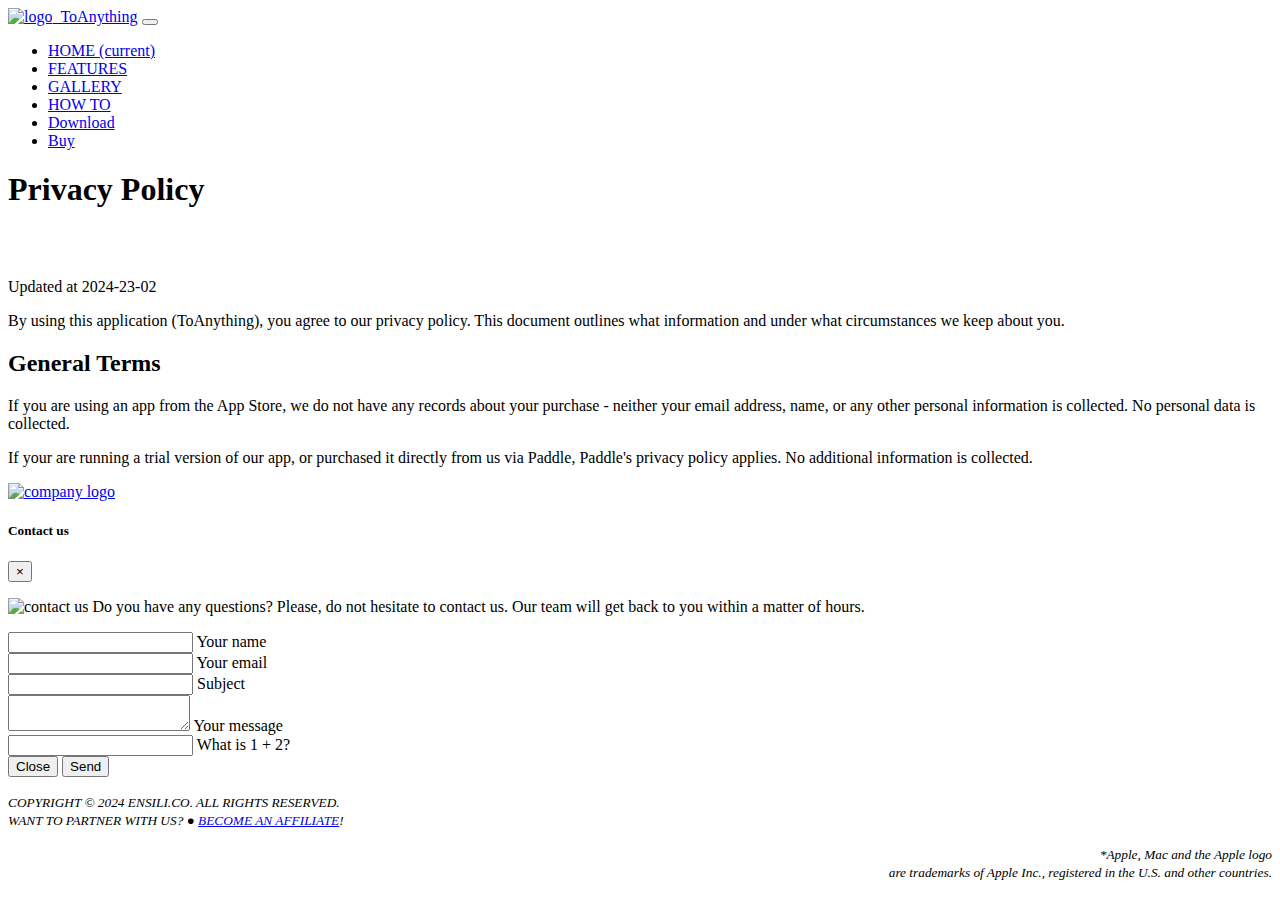
==== commit 4fe59b2a: "update" ====
--- a/privacy.html
+++ b/privacy.html
@@ -69,8 +69,8 @@
     <link href="https://fonts.googleapis.com/css?family=Rubik:300,400,500&display=swap" rel="stylesheet">
 
     <!-- Styles -->
-    <link href="https://cdn.jsdelivr.net/combine/npm/bootstrap@4.5.3/dist/css/bootstrap.min.css,npm/aos@2.3.4/dist/aos.css,gh/enSili-co/toanything@0.11/css/style.min.css" rel="stylesheet">
-    <link href="https://cdn.jsdelivr.net/gh/enSili-co/toanything@0.11/css/themify-icons.css" rel="stylesheet">
+    <link href="https://cdn.jsdelivr.net/combine/npm/bootstrap@4.5.3/dist/css/bootstrap.min.css,npm/aos@2.3.4/dist/aos.css,gh/enSili-co/toanything@0.12/css/style.min.css" rel="stylesheet">
+    <link href="https://cdn.jsdelivr.net/gh/enSili-co/toanything@0.12/css/themify-icons.css" rel="stylesheet">
     <style>
         .img-holder {
             padding-bottom: 28.45%;
@@ -104,7 +104,7 @@
             <div class="row">
                 <div class="col-md-12">
                     <nav class="navbar navbar-dark navbar-expand-lg">
-                        <a class="navbar-brand" href="index.html"><img width="64" src="https://cdn.jsdelivr.net/gh/enSili-co/toanything@0.11/images/logo.png" class="img-fluid" alt="logo">&nbsp;&nbsp;ToAnything</a> <button class="navbar-toggler" type="button" data-toggle="collapse" data-target="#navbar" aria-controls="navbar" aria-expanded="false" aria-label="Toggle navigation"> <span class="navbar-toggler-icon"></span> </button>
+                        <a class="navbar-brand" href="index.html"><img width="64" src="https://cdn.jsdelivr.net/gh/enSili-co/toanything@0.12/images/logo.png" class="img-fluid" alt="logo">&nbsp;&nbsp;ToAnything</a> <button class="navbar-toggler" type="button" data-toggle="collapse" data-target="#navbar" aria-controls="navbar" aria-expanded="false" aria-label="Toggle navigation"> <span class="navbar-toggler-icon"></span> </button>
                         <div class="collapse navbar-collapse" id="navbar">
                             <ul class="navbar-nav ml-auto">
                                 <li class="nav-item"> <a class="nav-link active" href="/#home">HOME <span class="sr-only">(current)</span></a> </li>
@@ -146,9 +146,9 @@
             <div class="row">
                 <div class="col-lg-6 text-center text-lg-left">
                     <a href="https://ensili.co"><picture>
-                        <source srcset="https://cdn.jsdelivr.net/gh/enSili-co/toanything@0.11/images/ensilico.webp" type="image/webp">
-                        <source srcset="https://cdn.jsdelivr.net/gh/enSili-co/toanything@0.11/images/ensilico.png" type="image/png">
-                        <img width="200" src="https://cdn.jsdelivr.net/gh/enSili-co/toanything@0.11/images/ensilico.png" alt="company logo">
+                        <source srcset="https://cdn.jsdelivr.net/gh/enSili-co/toanything@0.12/images/ensilico.webp" type="image/webp">
+                        <source srcset="https://cdn.jsdelivr.net/gh/enSili-co/toanything@0.12/images/ensilico.png" type="image/png">
+                        <img width="200" src="https://cdn.jsdelivr.net/gh/enSili-co/toanything@0.12/images/ensilico.png" alt="company logo">
                     </picture></a>
                 </div>
                 <div class="col-lg-6">
@@ -177,9 +177,9 @@
             <div class="modal-body">
                 <p class="text-left w-responsive mx-auto mb-5">
                     <picture>
-                        <source srcset="https://cdn.jsdelivr.net/gh/enSili-co/toanything@0.11/images/contactus.webp" type="image/webp">
-                        <source srcset="https://cdn.jsdelivr.net/gh/enSili-co/toanything@0.11/images/contactus.png" type="image/png">
-                        <img loading="lazy" class="float-left" width="50%" src="https://cdn.jsdelivr.net/gh/enSili-co/toanything@0.11/images/contactus.png" data-src="https://cdn.jsdelivr.net/gh/enSili-co/toanything@0.11/images/contactus.png" alt="contact us">
+                        <source srcset="https://cdn.jsdelivr.net/gh/enSili-co/toanything@0.12/images/contactus.webp" type="image/webp">
+                        <source srcset="https://cdn.jsdelivr.net/gh/enSili-co/toanything@0.12/images/contactus.png" type="image/png">
+                        <img loading="lazy" class="float-left" width="50%" src="https://cdn.jsdelivr.net/gh/enSili-co/toanything@0.12/images/contactus.png" data-src="https://cdn.jsdelivr.net/gh/enSili-co/toanything@0.12/images/contactus.png" alt="contact us">
                     </picture>
                     Do you have any questions? Please, do not hesitate to contact us. Our team will get back to you within a matter of hours.
                 </p>
@@ -294,7 +294,7 @@
     </footer>
 
     <!-- jQuery and Bootstrap -->
-    <script src="https://cdn.jsdelivr.net/combine/npm/jquery@3.5.1/dist/jquery.min.js,npm/bootstrap@4.5.3/dist/js/bootstrap.bundle.min.js,npm/owl.carousel@2.3.4/dist/owl.carousel.min.js,npm/aos@2.3.4/dist/aos.min.js,gh/enSili-co/toanything@0.11/js/script.min.js" crossorigin="anonymous"></script>
+    <script src="https://cdn.jsdelivr.net/combine/npm/jquery@3.5.1/dist/jquery.min.js,npm/bootstrap@4.5.3/dist/js/bootstrap.bundle.min.js,npm/owl.carousel@2.3.4/dist/owl.carousel.min.js,npm/aos@2.3.4/dist/aos.min.js,gh/enSili-co/toanything@0.12/js/script.min.js" crossorigin="anonymous"></script>
 
     <script>
         function doBuy(){
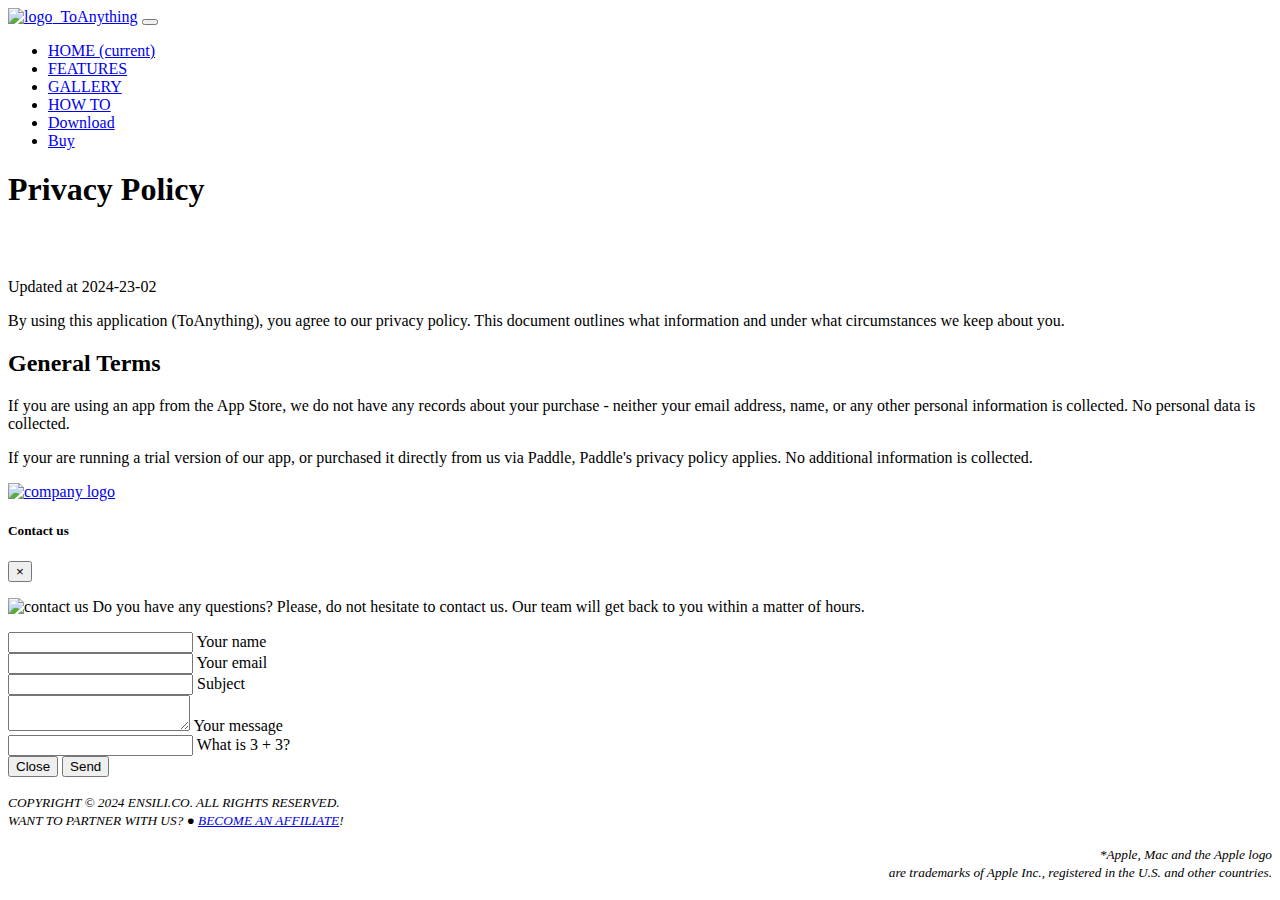
==== commit 395c7b5e: "update" ====
--- a/privacy.html
+++ b/privacy.html
@@ -69,8 +69,8 @@
     <link href="https://fonts.googleapis.com/css?family=Rubik:300,400,500&display=swap" rel="stylesheet">
 
     <!-- Styles -->
-    <link href="https://cdn.jsdelivr.net/combine/npm/bootstrap@4.5.3/dist/css/bootstrap.min.css,npm/aos@2.3.4/dist/aos.css,gh/enSili-co/toanything@0.12/css/style.min.css" rel="stylesheet">
-    <link href="https://cdn.jsdelivr.net/gh/enSili-co/toanything@0.12/css/themify-icons.css" rel="stylesheet">
+    <link href="https://cdn.jsdelivr.net/combine/npm/bootstrap@4.5.3/dist/css/bootstrap.min.css,npm/aos@2.3.4/dist/aos.css,gh/enSili-co/toanything@0.13/css/style.min.css" rel="stylesheet">
+    <link href="https://cdn.jsdelivr.net/gh/enSili-co/toanything@0.13/css/themify-icons.css" rel="stylesheet">
     <style>
         .img-holder {
             padding-bottom: 28.45%;
@@ -104,7 +104,7 @@
             <div class="row">
                 <div class="col-md-12">
                     <nav class="navbar navbar-dark navbar-expand-lg">
-                        <a class="navbar-brand" href="index.html"><img width="64" src="https://cdn.jsdelivr.net/gh/enSili-co/toanything@0.12/images/logo.png" class="img-fluid" alt="logo">&nbsp;&nbsp;ToAnything</a> <button class="navbar-toggler" type="button" data-toggle="collapse" data-target="#navbar" aria-controls="navbar" aria-expanded="false" aria-label="Toggle navigation"> <span class="navbar-toggler-icon"></span> </button>
+                        <a class="navbar-brand" href="index.html"><img width="64" src="https://cdn.jsdelivr.net/gh/enSili-co/toanything@0.13/images/logo.png" class="img-fluid" alt="logo">&nbsp;&nbsp;ToAnything</a> <button class="navbar-toggler" type="button" data-toggle="collapse" data-target="#navbar" aria-controls="navbar" aria-expanded="false" aria-label="Toggle navigation"> <span class="navbar-toggler-icon"></span> </button>
                         <div class="collapse navbar-collapse" id="navbar">
                             <ul class="navbar-nav ml-auto">
                                 <li class="nav-item"> <a class="nav-link active" href="/#home">HOME <span class="sr-only">(current)</span></a> </li>
@@ -146,9 +146,9 @@
             <div class="row">
                 <div class="col-lg-6 text-center text-lg-left">
                     <a href="https://ensili.co"><picture>
-                        <source srcset="https://cdn.jsdelivr.net/gh/enSili-co/toanything@0.12/images/ensilico.webp" type="image/webp">
-                        <source srcset="https://cdn.jsdelivr.net/gh/enSili-co/toanything@0.12/images/ensilico.png" type="image/png">
-                        <img width="200" src="https://cdn.jsdelivr.net/gh/enSili-co/toanything@0.12/images/ensilico.png" alt="company logo">
+                        <source srcset="https://cdn.jsdelivr.net/gh/enSili-co/toanything@0.13/images/ensilico.webp" type="image/webp">
+                        <source srcset="https://cdn.jsdelivr.net/gh/enSili-co/toanything@0.13/images/ensilico.png" type="image/png">
+                        <img width="200" src="https://cdn.jsdelivr.net/gh/enSili-co/toanything@0.13/images/ensilico.png" alt="company logo">
                     </picture></a>
                 </div>
                 <div class="col-lg-6">
@@ -177,9 +177,9 @@
             <div class="modal-body">
                 <p class="text-left w-responsive mx-auto mb-5">
                     <picture>
-                        <source srcset="https://cdn.jsdelivr.net/gh/enSili-co/toanything@0.12/images/contactus.webp" type="image/webp">
-                        <source srcset="https://cdn.jsdelivr.net/gh/enSili-co/toanything@0.12/images/contactus.png" type="image/png">
-                        <img loading="lazy" class="float-left" width="50%" src="https://cdn.jsdelivr.net/gh/enSili-co/toanything@0.12/images/contactus.png" data-src="https://cdn.jsdelivr.net/gh/enSili-co/toanything@0.12/images/contactus.png" alt="contact us">
+                        <source srcset="https://cdn.jsdelivr.net/gh/enSili-co/toanything@0.13/images/contactus.webp" type="image/webp">
+                        <source srcset="https://cdn.jsdelivr.net/gh/enSili-co/toanything@0.13/images/contactus.png" type="image/png">
+                        <img loading="lazy" class="float-left" width="50%" src="https://cdn.jsdelivr.net/gh/enSili-co/toanything@0.13/images/contactus.png" data-src="https://cdn.jsdelivr.net/gh/enSili-co/toanything@0.13/images/contactus.png" alt="contact us">
                     </picture>
                     Do you have any questions? Please, do not hesitate to contact us. Our team will get back to you within a matter of hours.
                 </p>
@@ -294,7 +294,7 @@
     </footer>
 
     <!-- jQuery and Bootstrap -->
-    <script src="https://cdn.jsdelivr.net/combine/npm/jquery@3.5.1/dist/jquery.min.js,npm/bootstrap@4.5.3/dist/js/bootstrap.bundle.min.js,npm/owl.carousel@2.3.4/dist/owl.carousel.min.js,npm/aos@2.3.4/dist/aos.min.js,gh/enSili-co/toanything@0.12/js/script.min.js" crossorigin="anonymous"></script>
+    <script src="https://cdn.jsdelivr.net/combine/npm/jquery@3.5.1/dist/jquery.min.js,npm/bootstrap@4.5.3/dist/js/bootstrap.bundle.min.js,npm/owl.carousel@2.3.4/dist/owl.carousel.min.js,npm/aos@2.3.4/dist/aos.min.js,gh/enSili-co/toanything@0.13/js/script.min.js" crossorigin="anonymous"></script>
 
     <script>
         function doBuy(){
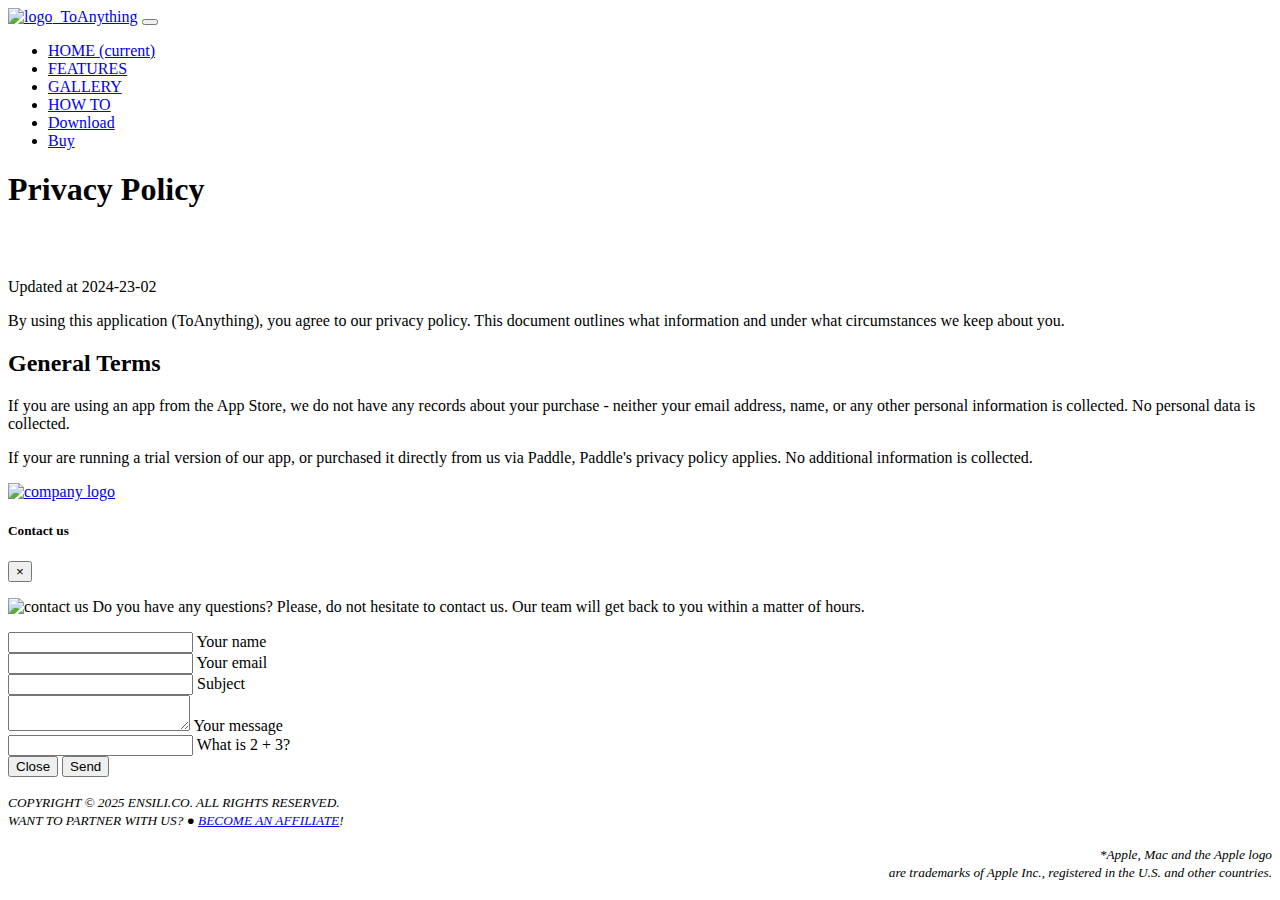
==== commit e37c0ceb: "update" ====
--- a/privacy.html
+++ b/privacy.html
@@ -8,11 +8,11 @@
         {
           "@context": "https://schema.org",
           "@type": "SoftwareApplication",
-          "image": "https://toanything.app/images/logo.png",
+          "image": "https://ensili.co/app/toanything/images/logo.png",
           "name": "ToAnything",
           "operatingSystem": "macOS",
           "description" : "Batch media conversion for macOS, made easy.",
-          "downloadURL" : "https://s3.amazonaws.com/ensili.co/markdownplus-3.2.zip",
+          "downloadURL" : "https://ensili.co/download/toanything/toanything-1.2.zip",
           "applicationCategory": "UtilitiesApplication",
           "offers": {
             "@type": "Offer",
@@ -29,21 +29,21 @@
     <meta name="keywords" content="mac,media converter,audio converter,video converter,subtitle converter,macos">
     <meta name="robots" content="noindex">
 
-    <link rel="canonical" href="https://toanything.app">
+    <link rel="canonical" href="https://ensili.co/app/toanything">
 
     <!-- Open Graph / Facebook -->
     <meta property="og:type" content="website">
-    <meta property="og:url" content="https://toanything.app">
+    <meta property="og:url" content="https://ensili.co/app/toanything">
     <meta property="og:title" content="ToAnything | Batch media converter for Mac">
     <meta property="og:description" content="Batch media conversion for macOS, made easy.">
-    <meta property="og:image" content="https://toanything.app/images/thumbshot.png">
+    <meta property="og:image" content="https://ensili.co/app/toanything/images/thumbshot.png">
 
     <!-- Twitter -->
     <meta property="twitter:card" content="summary_large_image">
-    <meta property="twitter:url" content="https://toanything.app">
+    <meta property="twitter:url" content="https://ensili.co/app/toanything">
     <meta property="twitter:title" content="ToAnything | Batch media converter for Mac">
     <meta property="twitter:description" content="Batch media conversion for macOS, made easy.">
-    <meta property="twitter:image" content="https://toanything.app/images/thumbshot.png">
+    <meta property="twitter:image" content="https://ensili.co/app/toanything/images/thumbshot.png">
 
     <!-- FavIcon -->
     <link rel="apple-touch-icon" sizes="57x57" href="favico/apple-icon-57x57.png">
@@ -69,8 +69,8 @@
     <link href="https://fonts.googleapis.com/css?family=Rubik:300,400,500&display=swap" rel="stylesheet">
 
     <!-- Styles -->
-    <link href="https://cdn.jsdelivr.net/combine/npm/bootstrap@4.5.3/dist/css/bootstrap.min.css,npm/aos@2.3.4/dist/aos.css,gh/enSili-co/toanything@0.13/css/style.min.css" rel="stylesheet">
-    <link href="https://cdn.jsdelivr.net/gh/enSili-co/toanything@0.13/css/themify-icons.css" rel="stylesheet">
+    <link href="https://cdn.jsdelivr.net/combine/npm/bootstrap@4.5.3/dist/css/bootstrap.min.css,npm/aos@2.3.4/dist/aos.css,gh/enSili-co/toanything@0.14/css/style.min.css" rel="stylesheet">
+    <link href="https://cdn.jsdelivr.net/gh/enSili-co/toanything@0.14/css/themify-icons.css" rel="stylesheet">
     <style>
         .img-holder {
             padding-bottom: 28.45%;
@@ -104,14 +104,14 @@
             <div class="row">
                 <div class="col-md-12">
                     <nav class="navbar navbar-dark navbar-expand-lg">
-                        <a class="navbar-brand" href="index.html"><img width="64" src="https://cdn.jsdelivr.net/gh/enSili-co/toanything@0.13/images/logo.png" class="img-fluid" alt="logo">&nbsp;&nbsp;ToAnything</a> <button class="navbar-toggler" type="button" data-toggle="collapse" data-target="#navbar" aria-controls="navbar" aria-expanded="false" aria-label="Toggle navigation"> <span class="navbar-toggler-icon"></span> </button>
+                        <a class="navbar-brand" href="index.html"><img width="64" src="https://cdn.jsdelivr.net/gh/enSili-co/toanything@0.14/images/logo.png" class="img-fluid" alt="logo">&nbsp;&nbsp;ToAnything</a> <button class="navbar-toggler" type="button" data-toggle="collapse" data-target="#navbar" aria-controls="navbar" aria-expanded="false" aria-label="Toggle navigation"> <span class="navbar-toggler-icon"></span> </button>
                         <div class="collapse navbar-collapse" id="navbar">
                             <ul class="navbar-nav ml-auto">
                                 <li class="nav-item"> <a class="nav-link active" href="/#home">HOME <span class="sr-only">(current)</span></a> </li>
                                 <li class="nav-item"> <a class="nav-link" href="/#features">FEATURES</a> </li>
                                 <li class="nav-item"> <a class="nav-link" href="/#gallery">GALLERY</a> </li>
                                 <li class="nav-item"> <a class="nav-link" href="/#how-to">HOW TO</a> </li>
-                                <li class="nav-item"><a href="https://s3.amazonaws.com/ensili.co/markdownplus-3.2.zip" class="btn btn-outline-light my-3 my-sm-0 ml-lg-3">Download</a></li>
+                                <li class="nav-item"><a href="https://ensili.co/download/toanything/toanything-1.2.zip" class="btn btn-outline-light my-3 my-sm-0 ml-lg-3">Download</a></li>
                                 <li class="nav-item"><a href="#" class="btn btn-outline-light my-3 my-sm-0 ml-lg-3" onclick="doBuy()">Buy</a></li>
                             </ul>
                         </div>
@@ -146,9 +146,9 @@
             <div class="row">
                 <div class="col-lg-6 text-center text-lg-left">
                     <a href="https://ensili.co"><picture>
-                        <source srcset="https://cdn.jsdelivr.net/gh/enSili-co/toanything@0.13/images/ensilico.webp" type="image/webp">
-                        <source srcset="https://cdn.jsdelivr.net/gh/enSili-co/toanything@0.13/images/ensilico.png" type="image/png">
-                        <img width="200" src="https://cdn.jsdelivr.net/gh/enSili-co/toanything@0.13/images/ensilico.png" alt="company logo">
+                        <source srcset="https://cdn.jsdelivr.net/gh/enSili-co/toanything@0.14/images/ensilico.webp" type="image/webp">
+                        <source srcset="https://cdn.jsdelivr.net/gh/enSili-co/toanything@0.14/images/ensilico.png" type="image/png">
+                        <img width="200" src="https://cdn.jsdelivr.net/gh/enSili-co/toanything@0.14/images/ensilico.png" alt="company logo">
                     </picture></a>
                 </div>
                 <div class="col-lg-6">
@@ -177,9 +177,9 @@
             <div class="modal-body">
                 <p class="text-left w-responsive mx-auto mb-5">
                     <picture>
-                        <source srcset="https://cdn.jsdelivr.net/gh/enSili-co/toanything@0.13/images/contactus.webp" type="image/webp">
-                        <source srcset="https://cdn.jsdelivr.net/gh/enSili-co/toanything@0.13/images/contactus.png" type="image/png">
-                        <img loading="lazy" class="float-left" width="50%" src="https://cdn.jsdelivr.net/gh/enSili-co/toanything@0.13/images/contactus.png" data-src="https://cdn.jsdelivr.net/gh/enSili-co/toanything@0.13/images/contactus.png" alt="contact us">
+                        <source srcset="https://cdn.jsdelivr.net/gh/enSili-co/toanything@0.14/images/contactus.webp" type="image/webp">
+                        <source srcset="https://cdn.jsdelivr.net/gh/enSili-co/toanything@0.14/images/contactus.png" type="image/png">
+                        <img loading="lazy" class="float-left" width="50%" src="https://cdn.jsdelivr.net/gh/enSili-co/toanything@0.14/images/contactus.png" data-src="https://cdn.jsdelivr.net/gh/enSili-co/toanything@0.14/images/contactus.png" alt="contact us">
                     </picture>
                     Do you have any questions? Please, do not hesitate to contact us. Our team will get back to you within a matter of hours.
                 </p>
@@ -284,7 +284,7 @@
         <!-- Copyright removal is not prohibited! -->
         <div class="row">
             <div class="col-lg-6">
-                <p class="mb-2 copyrightable"><small>COPYRIGHT © 2024 ENSILI.CO. ALL RIGHTS RESERVED.<br/>WANT TO PARTNER WITH US? ● <a href="https://a.paddle.com/join/program/8559" target="_blank">BECOME AN AFFILIATE</a>!</small></p>
+                <p class="mb-2 copyrightable"><small>COPYRIGHT © 2025 ENSILI.CO. ALL RIGHTS RESERVED.<br/>WANT TO PARTNER WITH US? ● <a href="https://a.paddle.com/join/program/8559" target="_blank">BECOME AN AFFILIATE</a>!</small></p>
             </div>
             <div class="col-lg-6 trademarks " style="text-align:right"><small>
                 *Apple, Mac and the Apple logo<br>are trademarks of Apple Inc., registered in the U.S. and other countries.</small>
@@ -294,7 +294,7 @@
     </footer>
 
     <!-- jQuery and Bootstrap -->
-    <script src="https://cdn.jsdelivr.net/combine/npm/jquery@3.5.1/dist/jquery.min.js,npm/bootstrap@4.5.3/dist/js/bootstrap.bundle.min.js,npm/owl.carousel@2.3.4/dist/owl.carousel.min.js,npm/aos@2.3.4/dist/aos.min.js,gh/enSili-co/toanything@0.13/js/script.min.js" crossorigin="anonymous"></script>
+    <script src="https://cdn.jsdelivr.net/combine/npm/jquery@3.5.1/dist/jquery.min.js,npm/bootstrap@4.5.3/dist/js/bootstrap.bundle.min.js,npm/owl.carousel@2.3.4/dist/owl.carousel.min.js,npm/aos@2.3.4/dist/aos.min.js,gh/enSili-co/toanything@0.14/js/script.min.js" crossorigin="anonymous"></script>
 
     <script>
         function doBuy(){
